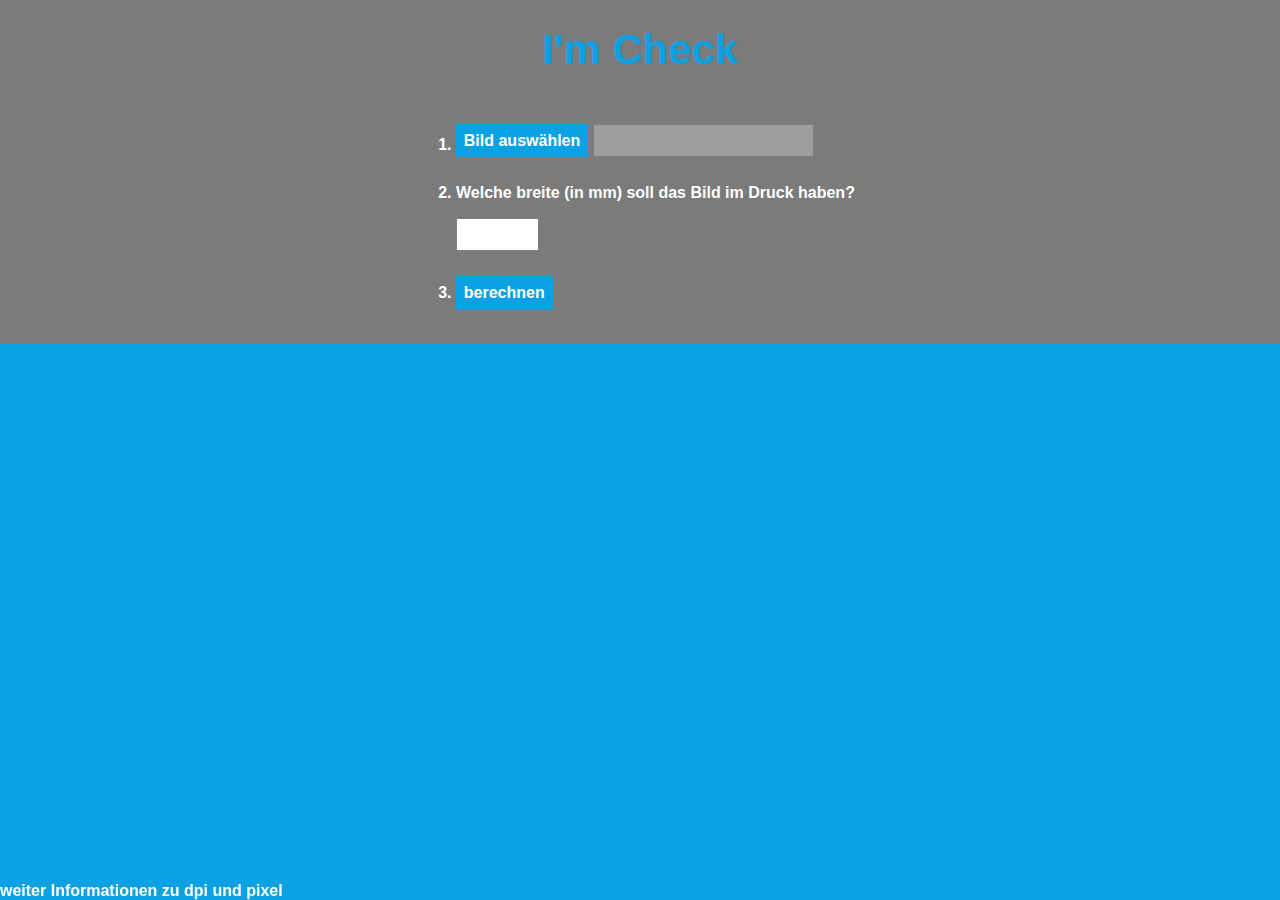
==== index.html @ 3cf07e27 "add quality check" ====
<html>
<head>
  <title>DPI Monster</title>
  <link rel="stylesheet" href="style.css" type="text/css">
  <meta charset="utf-8">
</head>
<body>
    <h1 id="head">I'm Check</h1>
    <div id="input_blob">
      <div id="form">
        <ol>
          <li>
            <div id="file_upload">
              <input type="file" id="img_path_tmp">
              <div id="fake_upload">
                <button id="img_upload_button">Bild auswählen</button>
                <input type="text" id="img_path" disabled>
              </div>
            </div>
          </li>
          <li>
            <p>Welche breite (in mm) soll das Bild im Druck haben?</p>
            <input id="mm_width" type="text" size="5">
          </li>
          <li>
            <button id="calc_baby">berechnen</button>
          </li>
        </ol>
      </div>
    </div>

    <div id="input_info_short">
      <p>Eingaben ändern</p>
    </div>

    <div id="info_blob">
      <div id="img_preview">
        <img id="funky_img">
        <img id="funky_img_small">
        <ul id="px">
          <li>Breite: <span id="px_width"></span></li>
          <li>Höhe: <span id="px_height"></span></li>
        </ul>
      </div>
      <p id="eq">=</p>
      <ul id="img_quality">
        <li id="dpi200">200dpi</li>
        <li id="dpi300">300dpi</li>
      </ul>
    </div>

    <div id="legend_blob">
      <h2>Qualitätsskala:</h2>
      <ul id="quality">
        <li class="try_again">schlecht</li>
        <li class="not_bad">gut</li>
        <li class="well_done">sehr gut</li>
      </ul>
    </div>

    <div id="foo">
      <a id="dpi_info" href="dpi_monster.html">weiter Informationen zu dpi und pixel</a>
    </div>

  <script type="application/dart" src="dpi.dart"></script>
  <script>if (navigator.webkitStartDart) navigator.webkitStartDart();</script>
  <script src="dart.js"></script>
</body>
</html>
---- style.css ----
body {
  margin: 0;
  padding: 0;
  font-family: sans-serif; 
  font-size: 16px;
  background: #0ca1e3;
}

h1 {
  background: #7b7b7b;
  color: #0ca1e3;
  font-size: 2.618em;
  font-family: sans-serif;
  font-weight: bold;
  margin: 0;
  padding: 0.618em;
  text-align: center;
}

ul {
  list-style: none;
}

#funky_img {
  display: none;
}

#input_blob {
  background: #7b7b7b;
  margin: 0;
  padding: 0.5em;
}

#input_blob p {
  color: #fff;
  font-weight: bold;
}

#input_blob #form {
  width: 28em;
  margin: auto;
}

#file_upload {
  position: relative;
}

#fake_upload {
  position: absolute;
  top: 0px;
  left: 0px;
  z-index: 1;
}

#img_upload_button:hover {
  color: #ddd;
}

#file_upload button {
  cursor: pointer;
}

#img_path_tmp {
  padding-top: 0.2em;
  margin: 0;
  font-size: 1.3em;
  position: relative;
  text-align: right;
  opacity: 0;
  -moz-opacity: 0;
  filter:alpha(opacity: 0);
  z-index: 2;
  cursor: pointer;
}


#calc_baby,
#img_upload_button {
  border: #0ca1e3 solid 0.2em;
  padding: 0.3em; 
  background: #0ca1e3;
  color: #fff;
  font-family: sans-serif;
  font-size: 1em;
  font-weight: bold;
  cursor: pointer;
}

#img_upload_button:hover {
  cursor: pointer;
}

#mm_width,
#img_path {
  font-size: 1em;
  padding: 0.4em;
  border: 1px solid gray;
}

#input_blob ol li {
  color: #fff;
  font-size: 1em;
  font-weight: bold;
  margin-bottom: 1.618em;
}

#dpi_info:hover,
#dpi_info:active,
#dpi_info:visited,
#dpi_info {
  color: #fff;
  font-weight: bold;
  text-decoration: none;
  width: 24em;
  margin: auto;
}

#dpi_info:hover {
  text-decoration: underline;
}

#input_info_short {
  display: none;
}

#input_info_short p {
  color: #fff;
  font-weight: bold;
  font-size: 1em;
  background: #7b7b7b;
  padding: 0.618em;
  margin: 0;
  cursor: pointer;
  border-top: 1px solid #0ca1e3;
  text-align: center;
}

#input_info_short p:hover {
  color: #ddd;
}

#info_blob {
  display: none;
  background: #0ca1e3;
  margin: 0;
  padding-top: 2.618em;
  color: #fff;
  font-weight: bold;
  overflow: hidden;
}

#img_preview {
  float: left;
  margin-left: 29.03em;
  width: 11.089em;
}

#funky_img_small {
  width: 11.089em;
  border: 2px solid #7b7b7b;
  padding: 2px;
  background: #fff;
}

#px {
  padding: 0;
}

#eq {
  float: left;
  font-size: 4.236em;
  margin-right: 0.618em;
  margin-left: 0.618em;
}

#img_quality {
  float: left;
  padding: 0;
  margin: 0;
  font-size: 1.618em;
}

#dpi200,
#dpi300 {
  margin-bottom: 1.618em;
  padding: 1em;
  text-align: center;
  vertical-align: middle;
}

#dpi200 {
}

#dpi300 {
}

#legend_blob {
  display: none;
  background: #0ca1e3;
  margin: 0;
  padding: 1em;
  color: #fff;
}

#legend_blob h2 {
  font-size: 1.618em;
}

#quality {
  overflow: hidden;
}

#quality li {
  float: left;
  margin-right: 1em;
  padding: 0.618em;
  font-weight: bold;
  width: 4.236em;
  text-align: center;
}


.try_again {
  background: #cd3f3f;
}

.not_bad {
  background: #ffcc00;
}

.well_done {
  background: #94c54f;
}

#foo {
  position: fixed;
  bottom: 0;
}
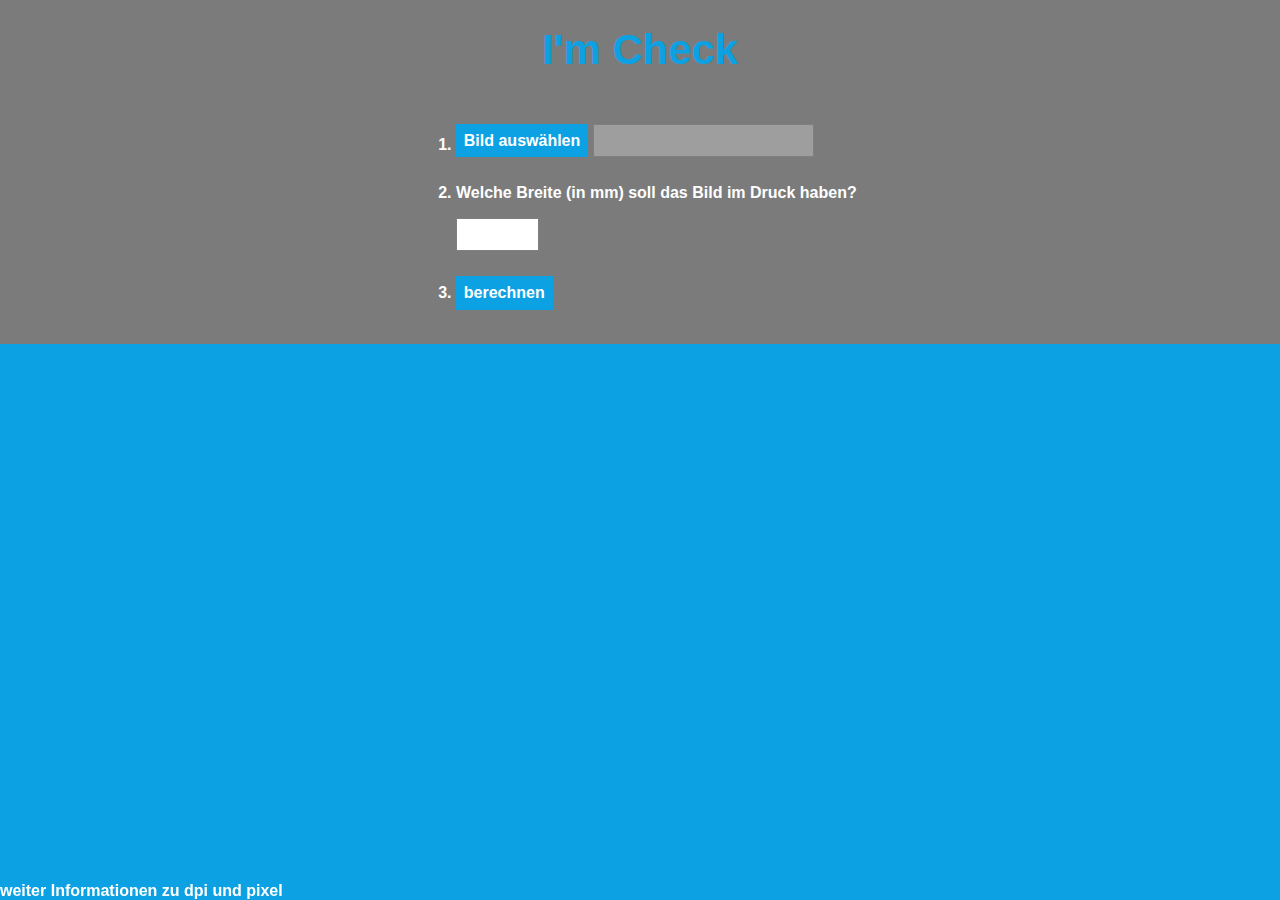
==== commit 66b976f9: "change rating system, fix some typos" ====
--- a/index.html
+++ b/index.html
@@ -19,7 +19,7 @@
             </div>
           </li>
           <li>
-            <p>Welche breite (in mm) soll das Bild im Druck haben?</p>
+            <p>Welche Breite (in mm) soll das Bild im Druck haben?</p>
             <input id="mm_width" type="text" size="5">
           </li>
           <li>
@@ -43,18 +43,17 @@
         </ul>
       </div>
       <p id="eq">=</p>
-      <ul id="img_quality">
-        <li id="dpi200">200dpi</li>
-        <li id="dpi300">300dpi</li>
-      </ul>
+      <div id="img_quality_result">
+        <p></p>
+      </div>
     </div>
 
     <div id="legend_blob">
       <h2>Qualitätsskala:</h2>
       <ul id="quality">
         <li class="try_again">schlecht</li>
-        <li class="not_bad">gut</li>
-        <li class="well_done">sehr gut</li>
+        <li class="not_bad">geht so</li>
+        <li class="well_done">gut</li>
       </ul>
     </div>
 
--- a/style.css
+++ b/style.css
@@ -152,7 +152,8 @@
 #img_preview {
   float: left;
   margin-left: 29.03em;
-  width: 11.089em;
+  width: 12.089em;
+  overflow: hidden;
 }
 
 #funky_img_small {
@@ -173,25 +174,21 @@
   margin-left: 0.618em;
 }
 
-#img_quality {
-  float: left;
-  padding: 0;
-  margin: 0;
+#img_quality_result {
+  float: left;
+  padding: 0;
+  margin: 0;
+  margin-top: 1.618em;
   font-size: 1.618em;
-}
-
-#dpi200,
-#dpi300 {
   margin-bottom: 1.618em;
-  padding: 1em;
-  text-align: center;
+  width: 6.854em;
+  height: 4.236em;
   vertical-align: middle;
 }
 
-#dpi200 {
-}
-
-#dpi300 {
+#img_quality_result p {
+  text-align: center;
+  padding: 0;
 }
 
 #legend_blob {
@@ -215,7 +212,7 @@
   margin-right: 1em;
   padding: 0.618em;
   font-weight: bold;
-  width: 4.236em;
+  width: 6.854em;
   text-align: center;
 }
 
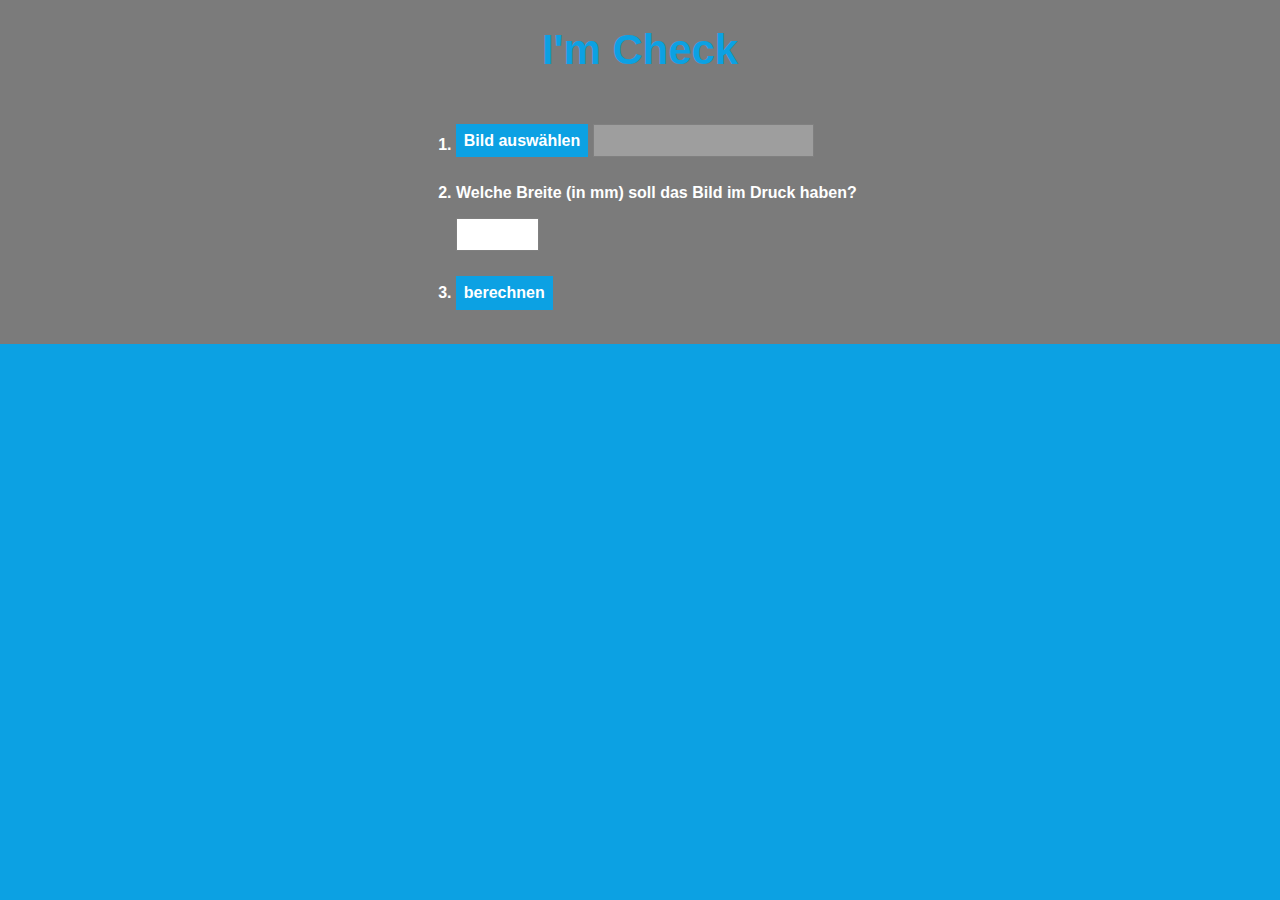
==== commit 510fee2f: "remove footer help-text" ====
--- a/index.html
+++ b/index.html
@@ -57,10 +57,6 @@
       </ul>
     </div>
 
-    <div id="foo">
-      <a id="dpi_info" href="dpi_monster.html">weiter Informationen zu dpi und pixel</a>
-    </div>
-
   <script type="application/dart" src="dpi.dart"></script>
   <script>if (navigator.webkitStartDart) navigator.webkitStartDart();</script>
   <script src="dart.js"></script>
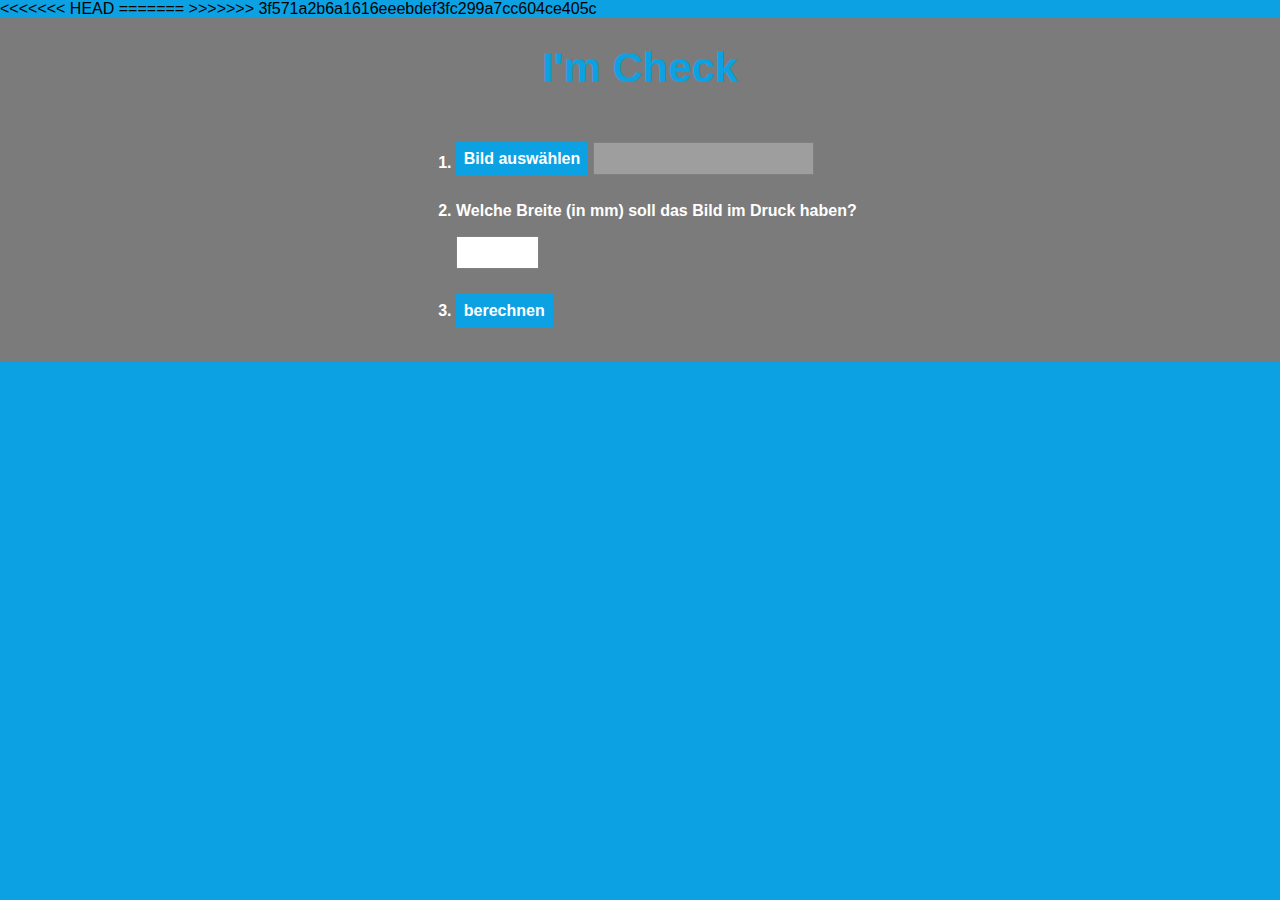
==== commit 000f6ac9: "Merge branch 'master' of ssh://bitbucket.org/wirrwarr/dpi" ====
--- a/index.html
+++ b/index.html
@@ -1,8 +1,12 @@
-<html>
+<!DOCTYPE html>
+<<<<<<< HEAD
+<html lang="de">
+=======
+>>>>>>> 3f571a2b6a1616eeebdef3fc299a7cc604ce405c
 <head>
   <title>DPI Monster</title>
   <link rel="stylesheet" href="style.css" type="text/css">
-  <meta charset="utf-8">
+  <meta http-equiv="Content-Type" content="text/html; charset=utf-8">
 </head>
 <body>
     <h1 id="head">I'm Check</h1>
@@ -35,8 +39,8 @@
 
     <div id="info_blob">
       <div id="img_preview">
-        <img id="funky_img">
-        <img id="funky_img_small">
+        <img id="funky_img" src="" alt="disabled">
+        <img id="funky_img_small" src="" alt="picture preview">
         <ul id="px">
           <li>Breite: <span id="px_width"></span></li>
           <li>Höhe: <span id="px_height"></span></li>
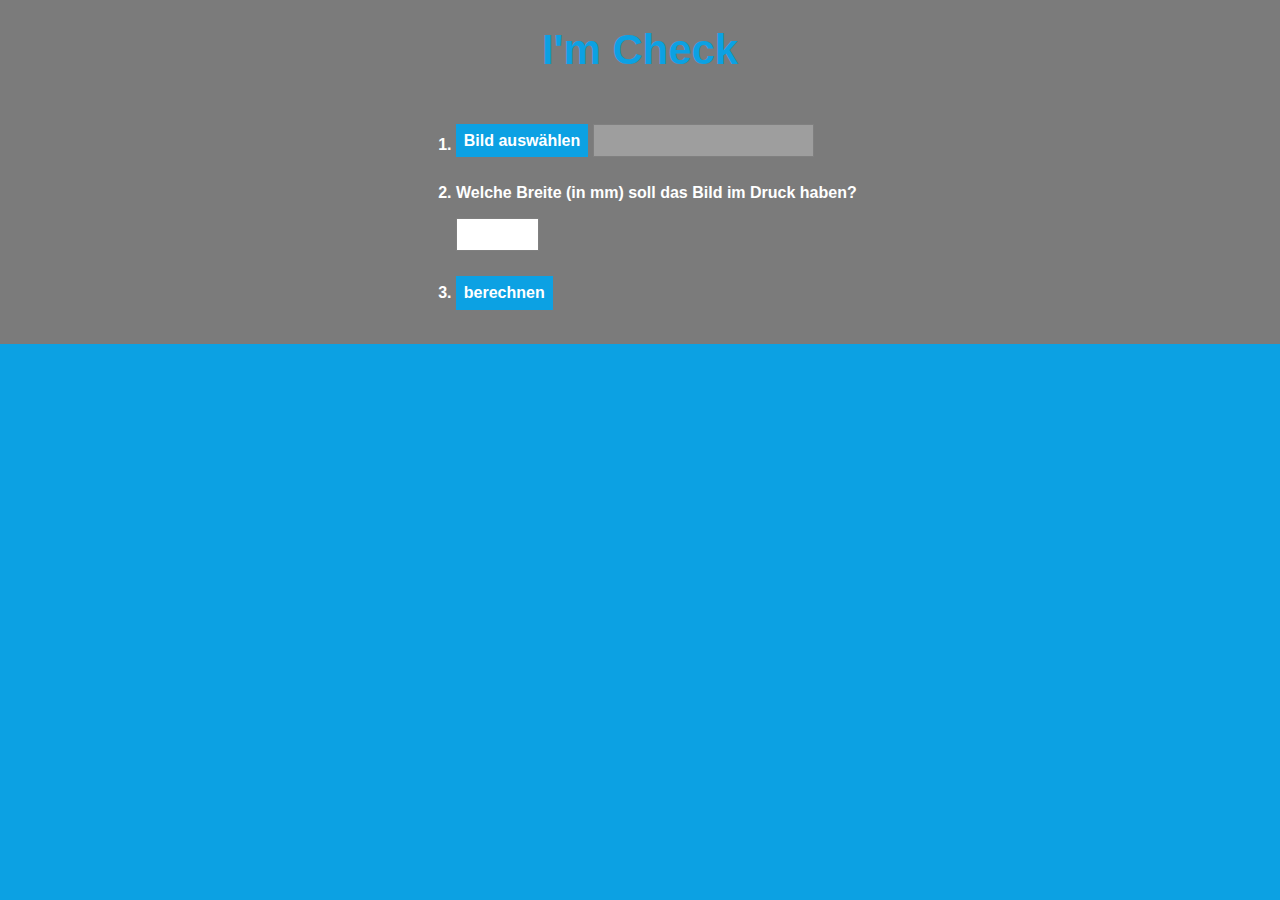
==== commit e2a0dcfe: "fix w3" ====
--- a/index.html
+++ b/index.html
@@ -1,8 +1,5 @@
 <!DOCTYPE html>
-<<<<<<< HEAD
 <html lang="de">
-=======
->>>>>>> 3f571a2b6a1616eeebdef3fc299a7cc604ce405c
 <head>
   <title>DPI Monster</title>
   <link rel="stylesheet" href="style.css" type="text/css">
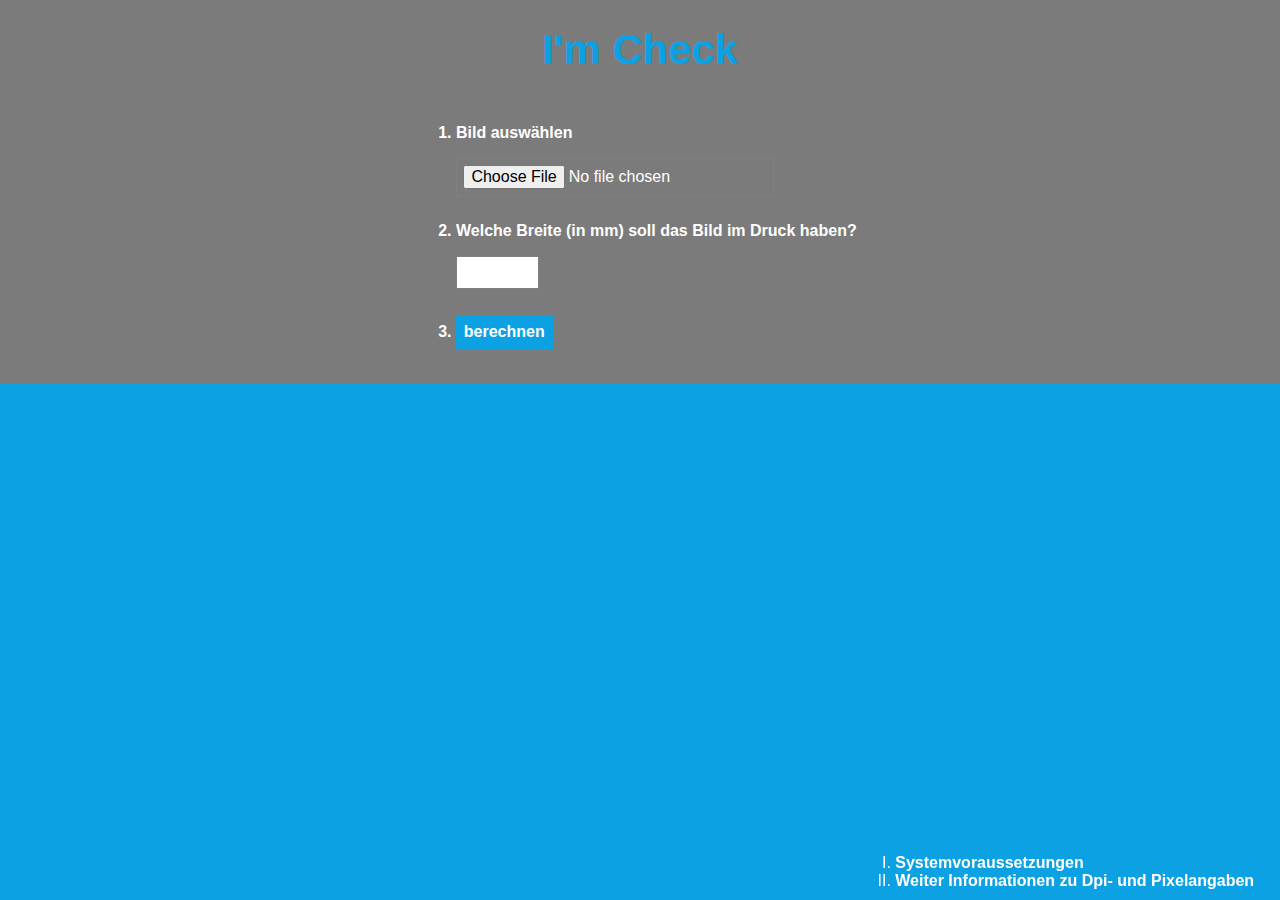
==== commit 37b1c04e: "fix ie height/width problem, add standard input:file button, add footer" ====
--- a/index.html
+++ b/index.html
@@ -11,13 +11,8 @@
       <div id="form">
         <ol>
           <li>
-            <div id="file_upload">
-              <input type="file" id="img_path_tmp">
-              <div id="fake_upload">
-                <button id="img_upload_button">Bild auswählen</button>
-                <input type="text" id="img_path" disabled>
-              </div>
-            </div>
+            <p>Bild auswählen</p>
+            <input type="file" id="img_path">
           </li>
           <li>
             <p>Welche Breite (in mm) soll das Bild im Druck haben?</p>
@@ -58,8 +53,15 @@
       </ul>
     </div>
 
+    <div id="foo">
+      <ol>
+        <li><a href="requirements.html">Systemvoraussetzungen</a></li>
+        <li><a href="dpi_monster.html">Weiter Informationen zu Dpi- und Pixelangaben</a></li>
+      </ol>
+    </div>
+
   <script type="application/dart" src="dpi.dart"></script>
   <script>if (navigator.webkitStartDart) navigator.webkitStartDart();</script>
-  <script src="dart.js"></script>
+  <script src="dpi.js"></script>
 </body>
 </html>
--- a/style.css
+++ b/style.css
@@ -41,39 +41,6 @@
   margin: auto;
 }
 
-#file_upload {
-  position: relative;
-}
-
-#fake_upload {
-  position: absolute;
-  top: 0px;
-  left: 0px;
-  z-index: 1;
-}
-
-#img_upload_button:hover {
-  color: #ddd;
-}
-
-#file_upload button {
-  cursor: pointer;
-}
-
-#img_path_tmp {
-  padding-top: 0.2em;
-  margin: 0;
-  font-size: 1.3em;
-  position: relative;
-  text-align: right;
-  opacity: 0;
-  -moz-opacity: 0;
-  filter:alpha(opacity: 0);
-  z-index: 2;
-  cursor: pointer;
-}
-
-
 #calc_baby,
 #img_upload_button {
   border: #0ca1e3 solid 0.2em;
@@ -86,10 +53,6 @@
   cursor: pointer;
 }
 
-#img_upload_button:hover {
-  cursor: pointer;
-}
-
 #mm_width,
 #img_path {
   font-size: 1em;
@@ -137,6 +100,23 @@
 
 #input_info_short p:hover {
   color: #ddd;
+}
+
+#text_blob {
+  width: 46.971em;
+  margin-right: auto;
+  margin-left: auto;
+  font-size: 1.2em;
+  color: white;
+}
+
+#text_blob ul {
+  list-style-type: disc;
+}
+
+#text_blob a:visited,
+#text_blob a {
+  color: white;
 }
 
 #info_blob {
@@ -231,6 +211,29 @@
 
 #foo {
   position: fixed;
+  width: 100%;
   bottom: 0;
-}
-
+  padding-top: 1em;
+  overflow: hidden;
+}
+
+#foo ol {
+  float: right;
+  margin: 0;
+  margin-right: 1.618em;
+  margin-bottom: 0.618em;
+  color: white;
+  list-style-type: upper-roman;
+}
+
+#foo a:visited,
+#foo a {
+  color: white;
+  font-weight: bold;
+  text-decoration: none;
+}
+
+#foo a:hover {
+  text-decoration: underline;
+}
+
